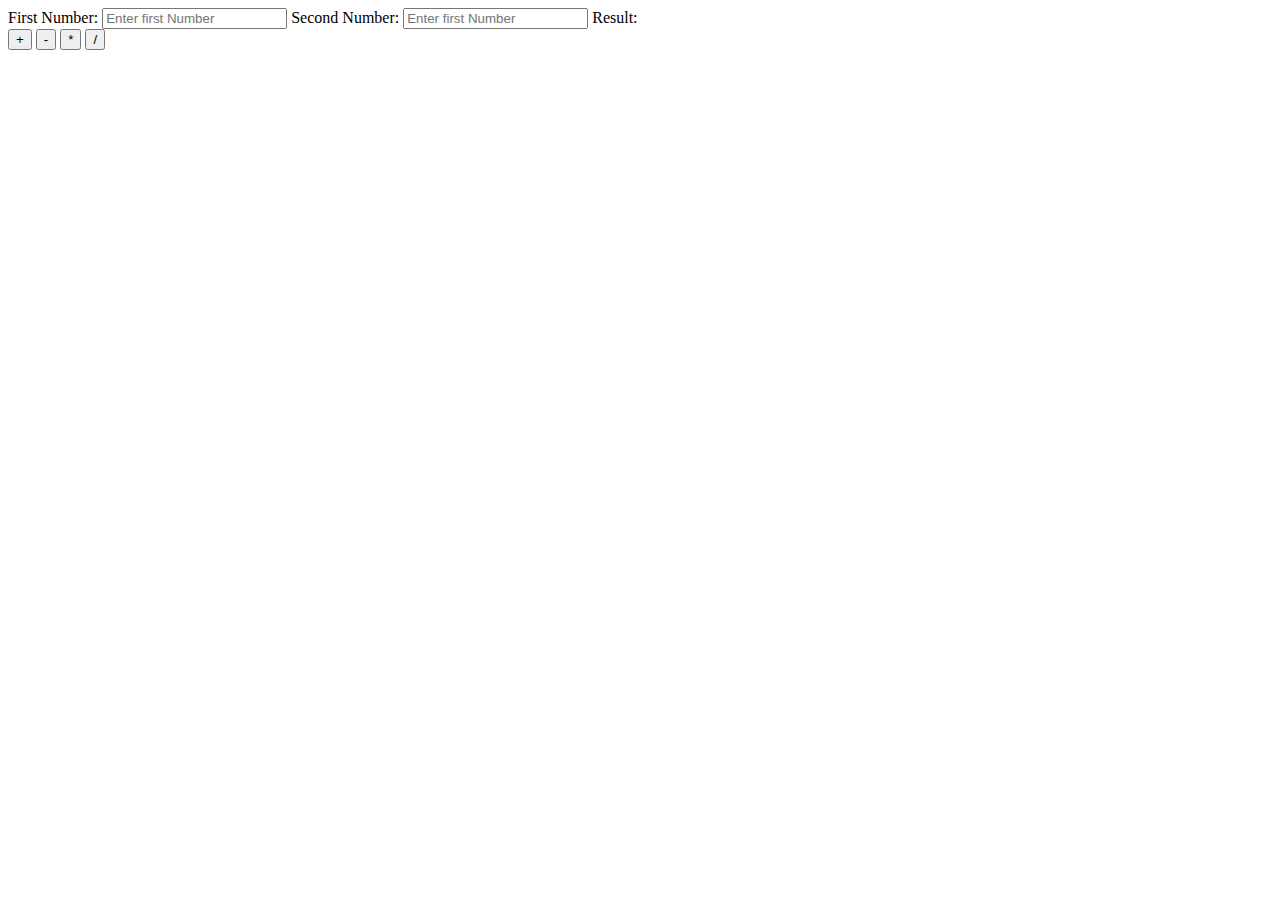
==== Day07/Calculator/index.html @ 87d3bc28 "Assignment 06 - Created Calculator" ====
<!DOCTYPE html>
<html lang="en">
  <head>
    <meta charset="UTF-8" />
    <meta name="viewport" content="width=device-width, initial-scale=1.0" />
    <link rel="stylesheet" href="style.css" />
    <title>Document</title>
  </head>
  <body>
    <div class="container">
      <div class="first_section">
        <label for="">First Number: </label>
        <input
          type="number"
          id="firstNumber"
          value=""
          placeholder="Enter first Number"
        />
        <label for="">Second Number: </label>
        <input
          type="number"
          id="secondNumber"
          value=""
          placeholder="Enter first Number"
        />
        <label for="">Result: </label>
        <div id="finalResult"></div>
        <!-- <input type="button" value="Clear" />
        <h3 class="answer"></h3> -->
      </div>
      <div class="second_section">
        <input onclick="add()" type="button" class="add" value="+" />
        <input onclick="subtract()" type="button" class="subtract" value="-" />
        <input onclick="multiply()" type="button" class="multiply" value="*" />
        <input onclick="divide()" type="button" class="divide" value="/" />
      </div>
    </div>
    <script src="./app.js"></script>
  </body>
</html>
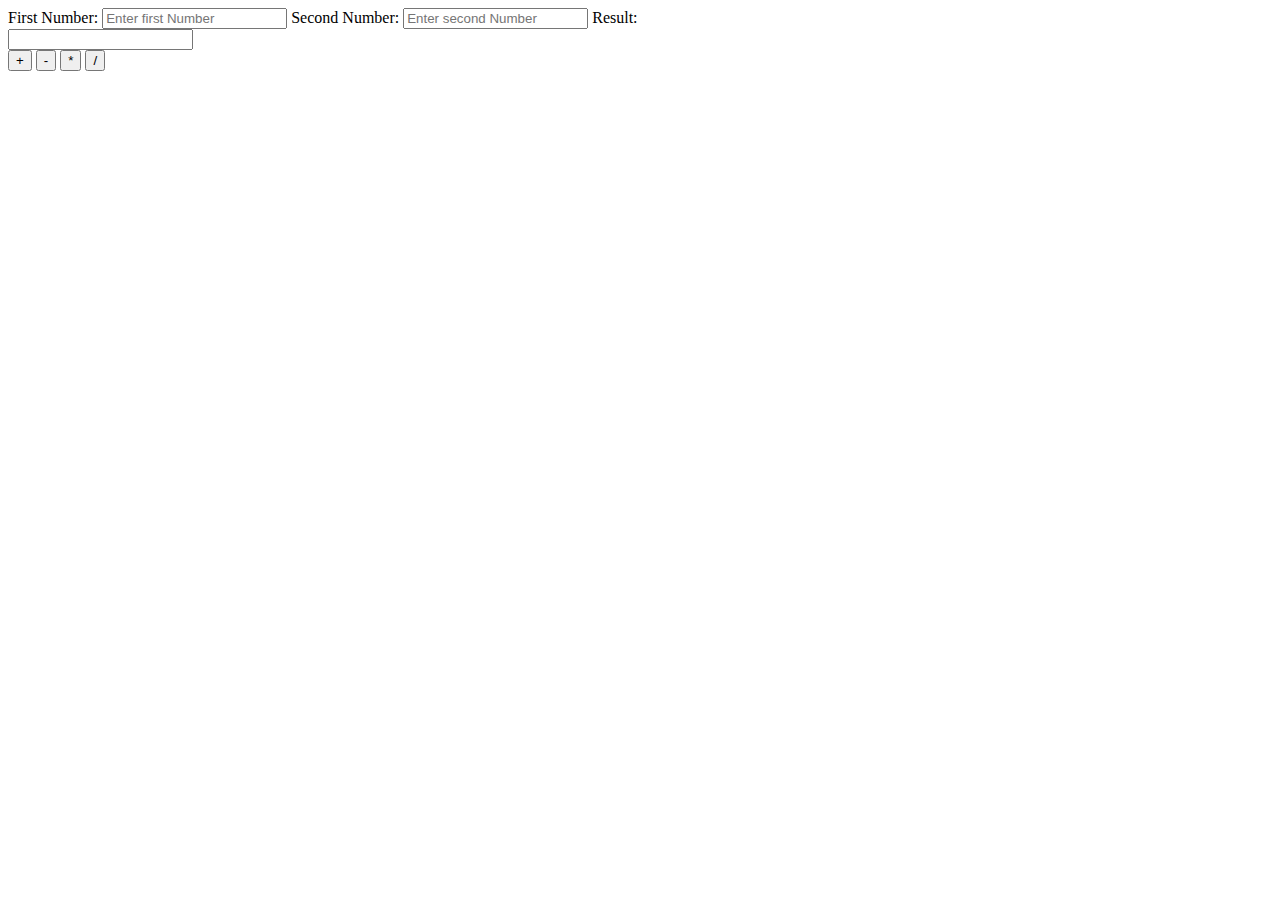
==== commit 72532a09: "Added final result division." ====
--- a/Day07/Calculator/index.html
+++ b/Day07/Calculator/index.html
@@ -21,12 +21,14 @@
           type="number"
           id="secondNumber"
           value=""
-          placeholder="Enter first Number"
+          placeholder="Enter second Number"
         />
+
         <label for="">Result: </label>
-        <div id="finalResult"></div>
-        <!-- <input type="button" value="Clear" />
-        <h3 class="answer"></h3> -->
+
+        <div id="finalResult">
+          <input type="number" />
+        </div>
       </div>
       <div class="second_section">
         <input onclick="add()" type="button" class="add" value="+" />
